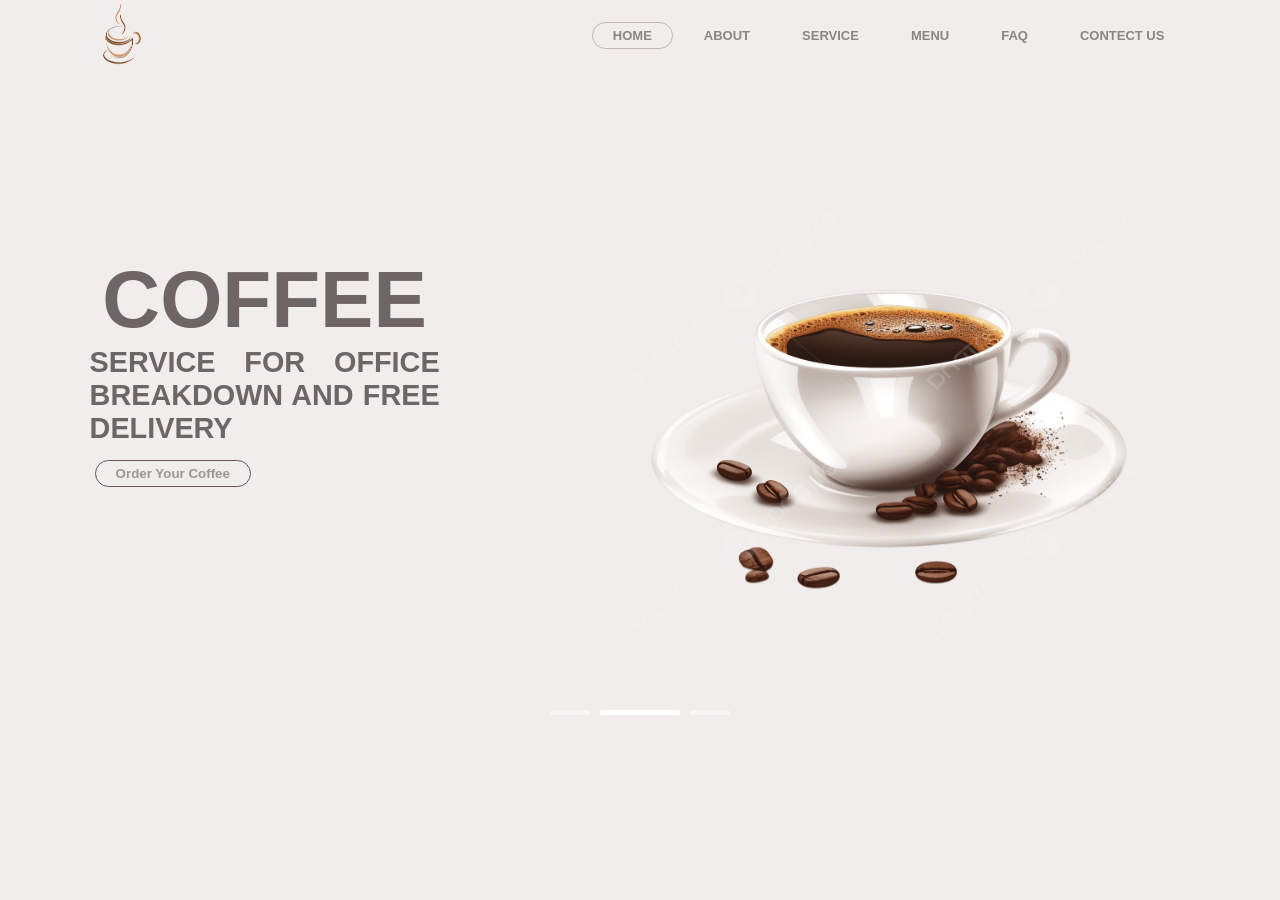
==== index.html @ 9833dbdd "Rename home1.html to index.html" ====
<!DOCTYPE html>
<html lang="en">
<head>
<meta charset="UTF-8">
<meta name="viewport" content="width=device-width, initial-scale=1.0">
<title>Home</title>
<link rel="stylesheet" href="style.css">
</head > 

<body>
    <div class="body">
    <header>
        <div> 
            <img src="logooo.png" alt="Lunèra coffee" width="100" height="95">
            </div>
            <div>
                <ul>
                    <li><a href="home1.html">HOME</a></li>
                    <li><a href="aboutus.html">ABOUT</a></li>
                    <li><a href="service.html">SERVICE</a></li>
                    <li><a href="menu.html">MENU</a></li>
                     <li><a href="FAQ.html">FAQ</a></li>
                    <li><a href="Contectus.html">CONTECT US</a></li>



                </ul>
            </div>
            

</header>
<div class="sec1" id="HOME">
 
<div>
    <h1>COFFEE</h1>
    <h3>SERVICE FOR OFFICE BREAKDOWN AND FREE DELIVERY</h3>
       <button class="btn-1" onclick="window.location.href='menu.html'">Order Your Coffee</button>
</div>




<div class="img-box"> 
 <img src="image-cup.png" alt="" width="300" height="500">
</div>
</div>

    
  <div class="section-divider">
    <span></span>
    <span class="active"></span>
    <span></span>
</div>  
</body>
</html>
---- style.css ----
*{
    margin: 0;
    padding: 0;
    box-sizing: border-box;
    font-family: Verdana, Geneva, Tahoma, sans-serif;
    list-style: none;
    overflow-x: hidden;


body{
    background-color: #f1eded;
    padding: 0 7vw;
    user-select: none;
}
 
header{
    height: 70px;
    overflow: hidden;
    display: flex;
    align-items: center;
    justify-content: space-between;
}
 header div:nth-child(1) img{
    width: 60px;
 }

  header div:nth-child(2) ul , header div:nth-child(3) ul {
 display: flex;
 font-weight: bold;
 color: #191817;
 font-size: 13px;
  }


 header div:nth-child(2) ul li, header div:nth-child(3) ul li{
    margin: 0 5px;
    padding: 5px 20px;
    border: 1.5px solid transparent;
    border-radius: 20px;
    cursor: pointer;
    transition: all 0.3s;
 }
 header div:nth-child(2) ul li:first-child, header div:nth-child(3) ul li:last-child{
    border: 1.5px solid rgb(190, 182, 182); }

    header div:nth-child(2) ul li:hover, header div:nth-child(3) ul li:hover{
        border: 1.5px solid  rgb(190, 182, 182);
    }

}

header a {
    text-decoration: none;
    color: rgb(138, 134, 134);
}

header a:hover {
    color: #746c62;
}

.sec1{
    display: flex;
    justify-content: space-between;
         align-items: center;
         
         
}

.sec1 div:nth-child(1){
    width: 350px;
    color:rgb(110, 101, 101);
}
.sec1 div:nth-child(1) h1{
    font-size: 5em;
}

.sec1 div:nth-child(1) h3{
    font-size: 1.8rem;
    text-align: justify;
    font-weight:700;
    margin-bottom: 15px; ;
}

.sec1 div:nth-child(2) img{
    width: 600px;  
}


.btn-1{
    margin:  0 5px;
    padding: 5px 20px;
    border: 1.5px solid rgb(106, 83, 83);
    border-radius: 20px;
    background-color: transparent;
    color: rgb(153, 150, 150);
    font-weight: bold;
    cursor: pointer;
    transition: all 0.2s;
}

.btn-1:hover{
    background-color: white;
    color: #998D8D;
}


.img-box{
    display: flex;
    flex-direction: column;
    align-items: center;
    margin-top: 100px;
}



.section-divider{
    display: flex;
    justify-content: center;
    align-items: center;
    gap: 10px;
    margin: 40px 0;
}

.section-divider span{
    height: 5px;
    width: 40px;
    background-color: rgba(255,255,255,0.4);
    border-radius: 10px;
}

.section-divider .active{
    width: 80px;
    background-color: white;
}

.sec2{
    margin: 80px;
    color: #4d4945;
    display: flex;
    flex-direction: column;
    align-items: center;
    justify-content: center;
        margin-top: 150px;

}

.sec2 h1{
    font-size: 2.5em;
}

.sec2 .container{
    display: flex;
    justify-content: space-between;
    align-items: center;
    width: 100%;
    padding: 20px 10px;
}

.sec2 .container div{
    cursor: pointer;
    margin-top: 30px;
    background-color: #a5a29f;
    border: 1px solid white;
    border-radius: 10px;
    height: 320px;
    width: 270px;
    display: flex;
    flex-direction: column;
    justify-content: space-between;
    align-items: center;
    transition: transform 0.3s;
}

.sec2 .container div:hover{
    transform: scale(1.04);
}

.sec2 .container div img{
    width: 100%;
    height: 210px;
    object-fit: cover;
    background-color: red;
}
.sec2 .container div i{
    border: 1px solid rgb(91, 83, 83);
    padding: 5px 7px;
    border-radius: 50%;
    font-size: 30px;
    margin-bottom: 15px;
    transition: all 0.2s;
}

.sec2 .container div i:hover{
    background-color: white;
    color: #0e0d0d;
}

.sec3{
    background-color: #bcb6b6;
    color: rgb(136, 131, 131);
        margin-top: 100px;
}

.sec3{
    color: rgb(94, 84, 84);
    display: flex;
    justify-content: space-between;
    align-items: center;
    margin-bottom: 80px;
}

.sec3 div:nth-child(1) {
    width: 600px;
}

.sec3 div:nth-child(1) img{
    width: 500px;
}
.sec3 div:nth-child(2) {
    max-width: 600px;
    border: 1px solid#bcb6b6;
    border-radius: 8px;
    padding: 35px;
}
.sec3 div:nth-child(2) p{
    font-size: 14px;
    line-height: 25px;
    padding: 20px 0;
    text-align: justify;
}
.more-text{
    display: none;
}

.sec4{
    display: flex;
    justify-content: center;
    align-items: center;
    color: rgb(103, 100, 100);
    flex-direction: column;
    margin-bottom: 80px;
    margin-top: 150px;
}

.sec4div{ 
    width: 70%;
    padding: 10px 0px;
}
.qns{
    width: 100%;
    border: 1px solid rgb(140, 134, 134);
    background-color: #c8baba;
    display: flex;
    justify-content: space-between;
    border-radius: 5px;
    margin-top: 10px;
}

.qns div:nth-child(1){
    padding: 10px 20px;
}
.qns div h4{
    line-height: 30px;
    font-size: 0.8rem;
}
.qns div p{
    line-height: 30px;
    font-size: 0.7rem;
}
.qns .add{
    background-color: #a09693;
    align-items: center;
    justify-content: center;
    display: flex;
    padding: 0 20px;
    font-size: 1.3rem;
    cursor: pointer;
}

.fa-minus{
    padding-right: 2px;
}

.add.none{
    background-color: transparent;
    height: 20px;
}

.hide{
    display: none;
}
.fa-minus.hide{
    display: none;
}
.show{
    display: block;
}

.sec5{
    background-color: #998D8D;
    border: 1px solid white;
    border-radius: 15px;
    padding: 50px;
    color:white;
    margin-bottom: 150px;
    margin-top: 150px;
}

.sec5 h1{
    font-size: 2.0em;
}

.sec5 .container{
    display: flex;
    justify-content: space-between;
   padding-top: 35px;
}

.sec5 h3{
    font-size: 1.1em;
    padding: 10px 0;
    padding-bottom: 3px;
}

.sec5 p, .sec5 pre{
    font-size: 0.7em;
    margin-bottom: 10px;

}
.sec5 .container div{
    margin-left: 0px;
    width: 69%;
}
.sec5 form{
    padding: 0 20px;
}

.sec5 input{
    width: 100%;
    background-color: transparent;
    outline: none;
    border: none;
    border-radius: 1px solid white;
    margin: 10px;
    line-height: 20px;
    color: white;
}

.sec5 input::placeholder{
    color: rgba(120, 106, 106, 0.7);

}
.sec5 .btn-1{
    margin-top: 20px;
}

.sec5 .container div:nth-child(3){
    width: 2px;
    height: 100px;
    background-color: white;
    margin: 70px 0;
}

.sec5 .container div:nth-child(4){
display: flex;
flex-direction: column;
}

.sec5 a{
    border: 1px solid white;
    border-radius: 50px;
    display: flex;
    align-items: center;
    justify-content: center;
    width: 40px;
    height: 40px;
    text-decoration: none;
    color: white;
    margin: 10px 0;
    transition: all 0.2s;

}

.sec5 a:hover{
    background-color: white;
    color: #998D8D;
}


.menu{
    padding: 0 10px 30px 10px;
    display: grid;
    grid-template-columns: repeat(auto-fit,minmax(350px,1fr));
    grid-gap: 20px;

}
.heading{
    background: #867e74;
    color:white;
    margin-bottom: 30px;
    padding: 30px 0;
    grid-column: 1/-1;
    text-align:center;
}
.heading{
    font-weight: 400;
    font-size: 20px;
    letter-spacing: 5px;
    margin-bottom: 10px;
    text-transform: uppercase;
}

.Coffee-items{
    display: grid;
    position: relative;
    grid-template-rows: auto 1fr;
    border-radius: 15px;
    box-shadow: 0 0 12px rgba(69, 64, 64, 0.6);
    transition: .2s ease-in-out;
}

.Coffee-items img{
    position: relative;
    width: 100%;
    height: 280px;
    border-radius: 15px 15px 0 0;
    cursor: pointer;
}

h1{
    grid-column: 1/-1;
    text-align: center;
}
.details{
    padding: 20px 10px;
    display: grid;
    grid-template-rows: auto 1fr 50px;
    grid-row-gap: 15px;
}
.details-sub>h5{
    font-weight: 600;
    font-size: 18px;
    color: #2d2b2b;
}
.price{
    text-align: right;
}
.details>p{
    color: #c9c0c0;
    font-size: 15px;
    line-height: 28px;
    font-weight: 400;
    align-self: stretch;
}
.details>button{
    background: #8c7b66;
    border: none;
    color: white;
    font-size: 16px;
    font-weight: 600;
    border-radius: 5px;
    width: 180px;
    cursor: pointer;
}
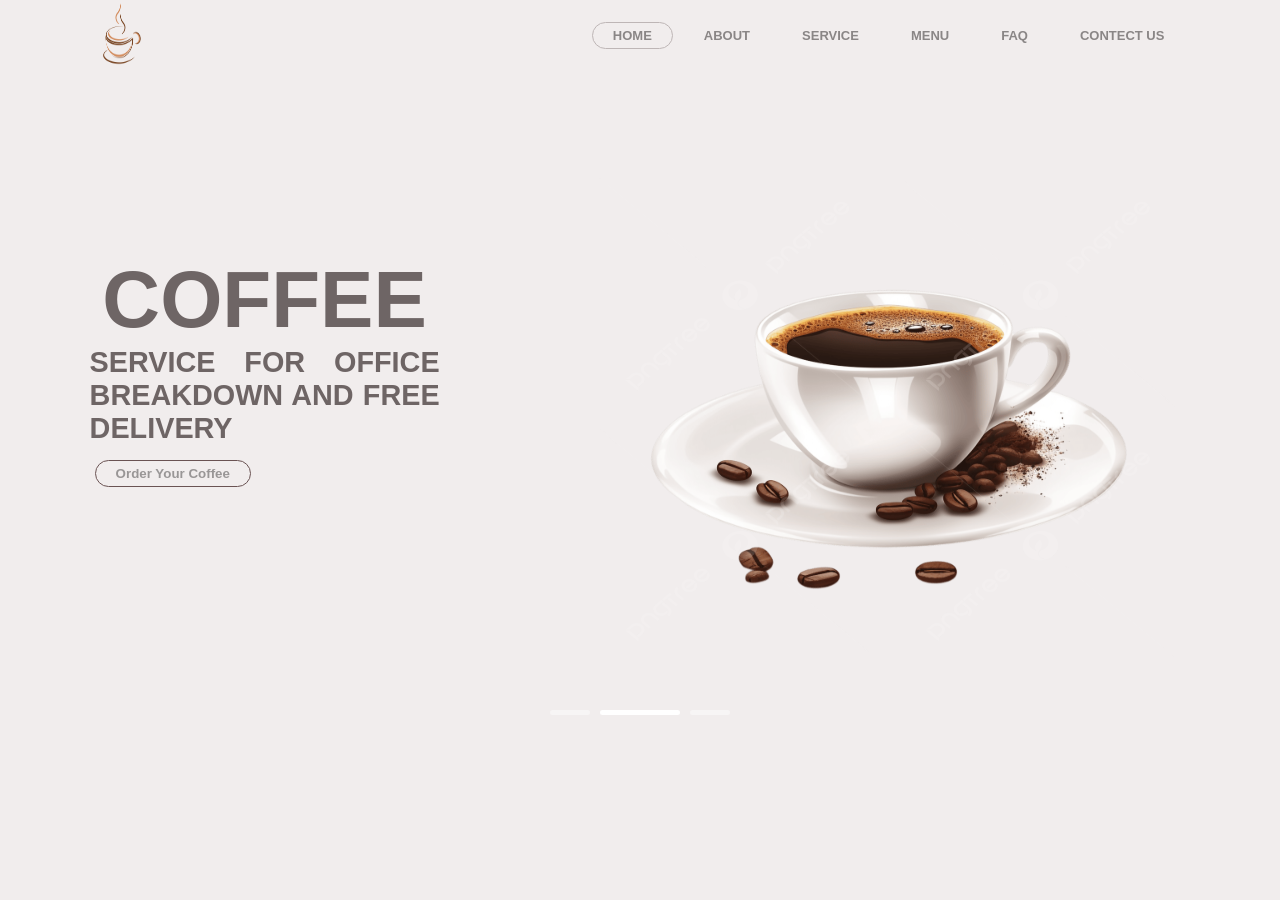
==== commit 0713d79a: "Fix HTML structure and update navigation links" ====
--- a/index.html
+++ b/index.html
@@ -15,7 +15,7 @@
             </div>
             <div>
                 <ul>
-                    <li><a href="home1.html">HOME</a></li>
+                    <li><a href="index.html">HOME</a></li>
                     <li><a href="aboutus.html">ABOUT</a></li>
                     <li><a href="service.html">SERVICE</a></li>
                     <li><a href="menu.html">MENU</a></li>
